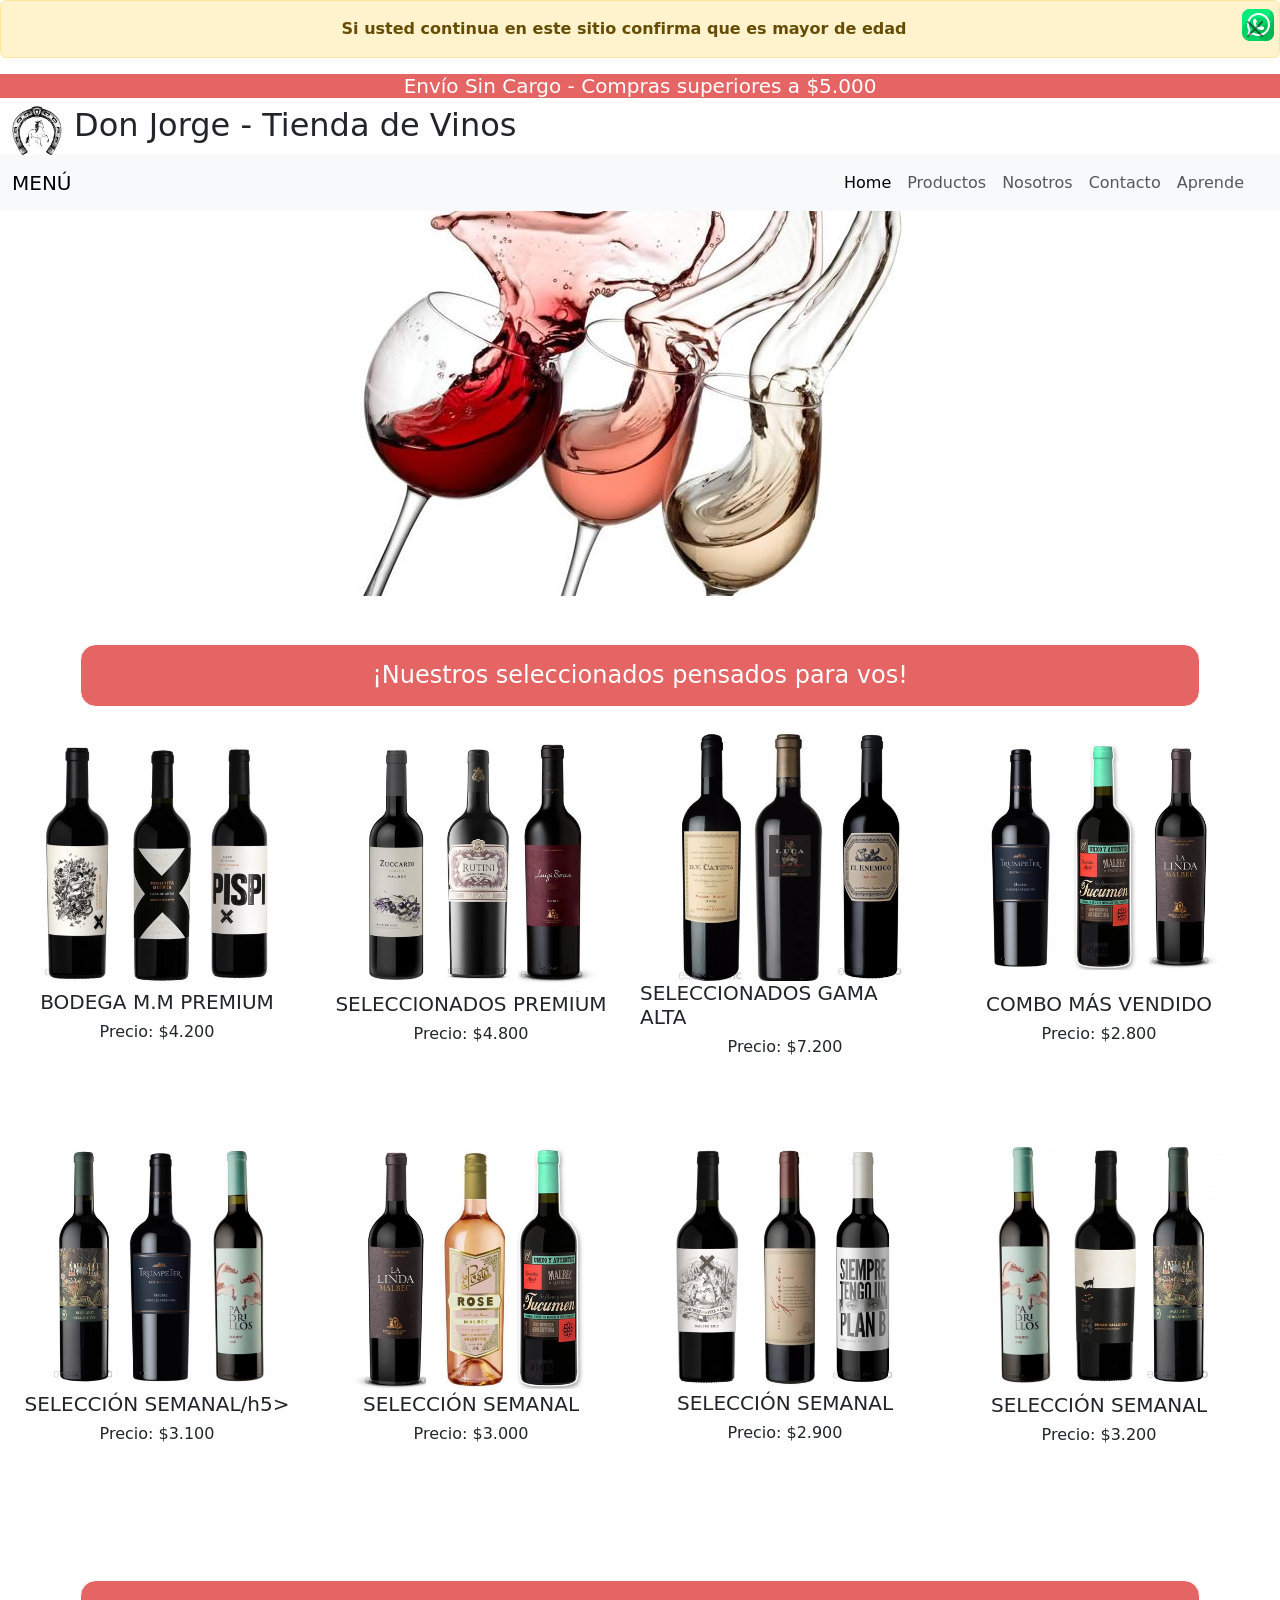
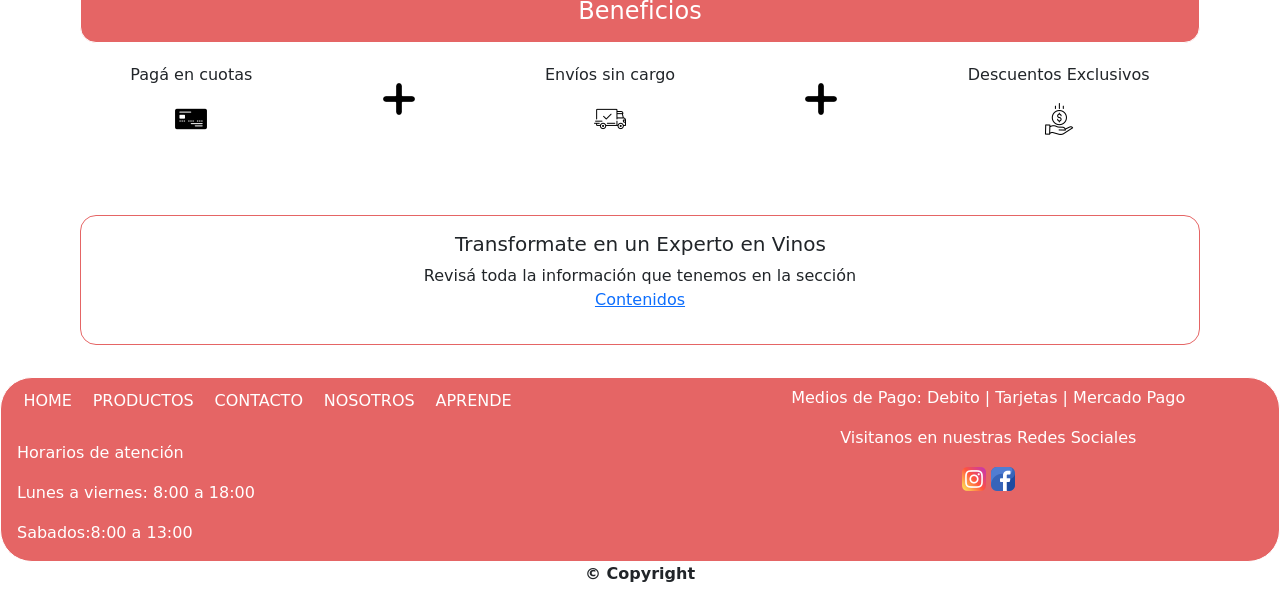
==== younesvidal-pf3/index.html @ 9d428d1b "index y pagina productos" ====
<!DOCTYPE html>
<html lang="es">

<head>
    <meta charset="UTF-8">
    <meta http-equiv="X-UA-Compatible" content="IE=edge">
    <meta name="viewport" content="width=device-width, initial-scale=1.0">
    <link rel="stylesheet" href="css/style.css">
    <title>Document</title>
    <!--animaciones-->
    <link rel="stylesheet" href="https://cdnjs.cloudflare.com/ajax/libs/animate.css/4.1.1/animate.min.css" />
    <!-- Bootstrap CSS -->
    <link href="https://cdn.jsdelivr.net/npm/bootstrap@5.1.3/dist/css/bootstrap.min.css" rel="stylesheet"
        integrity="sha384-1BmE4kWBq78iYhFldvKuhfTAU6auU8tT94WrHftjDbrCEXSU1oBoqyl2QvZ6jIW3" crossorigin="anonymous">
    <link rel="icon" href="imagenes/logo.jpeg">
</head>


<body>
    <!--Comienzo del header-->
    <header>
        <div class="alert alert-warning alert-dismissible fade show text-center container-fluid" role="alert">
            <strong>Si usted continua en este sitio confirma que es mayor de edad</strong>
            <button type="button" class="btn-close" data-bs-dismiss="alert" aria-label="Close"></button>
        </div>

        <div class="envio_sincargo container-fluid">
            <h5 class="wow animate__animated animate__backInLeft container-fluid"> Envío Sin Cargo - Compras superiores
                a $5.000</h5>
        </div>

        <div><a class="red_wsp" target="__blank" href="https://wa.me/543813010464">
                <img src="imagenes/whatsapp.png" alt="logo de la red social whatsaap">
            </a></div>

        <div class="nav_title container-fluid">
            <a href="index.html"><img class="img-logo" src="imagenes/logo.jpeg"
                    alt="logo de la tienda, representado por un bosquejo de un caballo y una herradura"></a>
            <h2 class="nav_titulo container-fluid">Don Jorge - Tienda de Vinos</h2>
        </div>

        <!--Menu de navegacion-->
        <nav class="navbar navbar-light bg-light  navbar-expand-lg fondo_menu container-fluid">
            <div class="container-fluid">
                <a class="navbar-brand" href="#">MENÚ</a>
                <button class="navbar-toggler" type="button" data-bs-toggle="offcanvas"
                    data-bs-target="#offcanvasNavbar" aria-controls="offcanvasNavbar">
                    <span class="navbar-toggler-icon"></span>
                </button>
                <div class="offcanvas offcanvas-end" tabindex="-1" id="offcanvasNavbar"
                    aria-labelledby="offcanvasNavbarLabel">
                    <div class="offcanvas-header">
                        <h5 class="offcanvas-title" id="offcanvasNavbarLabel">MENÚ</h5>
                        <button type="button" class="btn-close text-reset" data-bs-dismiss="offcanvas"
                            aria-label="Close"></button>
                    </div>
                    <div class="offcanvas-body">
                        <ul class="navbar-nav justify-content-end flex-grow-1 pe-3">
                            <li class="nav-item">
                                <a class="nav-link active" aria-current="page" href="index.html">Home</a>
                            </li>
                            <li class="nav-item">
                                <a class="nav-link" href="paginas/productos.html">Productos</a>
                            </li>
                            <li class="nav-item">
                                <a class="nav-link" aria-current="page" href="paginas/nosotros.html">Nosotros</a>
                            </li>
                            <li class="nav-item">
                                <a class="nav-link" href="paginas/contacto.html">Contacto</a>
                            </li>
                            <li class="nav-item">
                                <a class="nav-link" href="paginas/aprende.html">Aprende</a>
                            </li>
                    </div>
                </div>
            </div>
        </nav>
        <!-- Fin del menu de navegacion-->

        <!-- foto de portada-->
        <div class="text-center">
            <img src="imagenes/imagen de copas.jpg" class="img-fluid" alt="imagen de fondo de tres copas de vinos">
        </div>
    </header>

    <!--fin del header-->

    <!--contenido principal del index-->
    <section class="seccion_destacados">

        <h4 class="titulo_destacados">¡Nuestros seleccionados pensados para vos!</h4>

        <article>
            <div class="row container-fluid">

                <div class="col-lg-3 col-md-6 col-sm-12 sub_Contenedor">
                    <img class="container-fluid" src="img-destacados/destacado-1.jpeg"
                        alt="imagen de botellas de vinos">
                    <h5 class="main_descripcion">BODEGA M.M PREMIUM</h5>
                    <h6 class="main_descripcion">Precio: $4.200</h6>
                </div>

                <div class="col-lg-3 col-md-6 col-sm-12 sub_Contenedor">
                    <img class="container-fluid" src="img-destacados/destacado-6.jpeg"
                        alt="imagen de botellas de vinos">
                    <h5>SELECCIONADOS PREMIUM</h5>
                    <h6>Precio: $4.800</h6>
                </div>

                <div class="col-lg-3 col-md-6 col-sm-12 sub_Contenedor">
                    <img class="container-fluid" src="img-destacados/destacado-5.jpeg"
                        alt="imagen de botellas de vinos">
                    <h5>SELECCIONADOS GAMA ALTA</h5>
                    <h6>Precio: $7.200</h6>
                </div>

                <div class="col-lg-3 col-md-6 col-sm-12 sub_Contenedor">
                    <img class="container-fluid" src="img-destacados/destacado-4.jpeg"
                        alt="imagen de botellas de vinos">
                    <h5>COMBO MÁS VENDIDO</h5>
                    <h6>Precio: $2.800</h6>
                </div>

                <div class="col-lg-3 col-md-6 col-sm-12 sub_Contenedor">
                    <img class="container-fluid" src="img-destacados/destacado-7.jpeg"
                        alt="imagen de botellas de vinos">
                    <h5>SELECCIÓN SEMANAL/h5>
                        <h6>Precio: $3.100</h6>
                </div>

                <div class="col-lg-3 col-md-6 col-sm-12 sub_Contenedor">
                    <img class="container-fluid" src="img-destacados/destacado-8.jpeg"
                        alt="imagen de botellas de vinos">
                    <h5>SELECCIÓN SEMANAL</h5>
                    <h6>Precio: $3.000</h6>
                </div>

                <div class="col-lg-3 col-md-6 col-sm-12 sub_Contenedor">
                    <img class="container-fluid" src="img-destacados/destacado-3.jpeg"
                        alt="imagen de botellas de vinos">
                    <h5>SELECCIÓN SEMANAL</h5>
                    <h6>Precio: $2.900</h6>
                </div>

                <div class="col-lg-3 col-md-6 col-sm-12 sub_Contenedor">
                    <img class="container-fluid" src="img-destacados/destacado-2.jpeg"
                        alt="imagen de botellas de vinos">
                    <h5>SELECCIÓN SEMANAL</h5>
                    <h6>Precio: $3.200</h6>
                </div>

        </article>

        <article class="beneficios">
            <h4 class="titulo_destacados">Beneficios</h4>
            <div class="beneficios_esquema">
                <div class="beneficios_alineacion">
                    <p class="cuotas">Pagá en cuotas</p>
                    <img src="imagenes/tarjeta.png" alt="icono ilustrativo de una tarjeta de crédito">
                </div>
                <div class="beneficios_alineacion"><img src="imagenes/suma.png" alt="signo suma"></div>
                <div class="beneficios_alineacion">
                    <p class="envio">Envíos sin cargo</p>
                    <img src="imagenes/flete.png" alt="icono representando un camión de transporte">
                </div>
                <div class="beneficios_alineacion"><img src="imagenes/suma.png" alt="signo suma"></div>
                <div class="beneficios_alineacion">
                    <p class="descuentos">Descuentos Exclusivos</p>
                    <img src="imagenes/ahorrar.png" alt="icono del signo peso, representando ahorro">
                </div>

            </div>

        </article>

        <article class="article_transformate">
            <h5 class="wow animate__animated animate__backInLeft beneficios_alineacion">Transformate en un Experto en
                Vinos</h5>
            <p class="beneficios_alineacion">Revisá toda la información que tenemos en la sección <a
                    href="paginas/contenido.html">Contenidos</a> </p>
        </article>

    </section>
    <!--final del contenido principal del index-->

    <!--Comienzo del footer-->
    <footer>
        <div class="footer_contenedor">
            <div class="menu_footer">
                <ul class="menufooter_lista">
                    <li class="menufooter_lista_items"><a class="menufooter_lista_items_a" href="index.html"> HOME </a>
                    </li>
                    <li class="menufooter_lista_items"><a class="menufooter_lista_items_a"
                            href="paginas/productos.html"> PRODUCTOS </a></li>
                    <li class="menufooter_lista_items"><a class="menufooter_lista_items_a" href="paginas/contacto.html">
                            CONTACTO </a></li>
                    <li class="menufooter_lista_items"><a class="menufooter_lista_items_a" href="paginas/nosotros.html">
                            NOSOTROS </a></li>
                    <li class="menufooter_lista_items"><a class="menufooter_lista_items_a" href="paginas/aprende.html">
                            APRENDE </a></li>
                </ul>
                <div class="horarios">
                    <p>Horarios de atención</p>
                    <p>Lunes a viernes: 8:00 a 18:00</p>
                    <p>Sabados:8:00 a 13:00</p>
                </div>
            </div>

            <div class="redesypagos">
                <div class="metodos">
                    <p class="metodos_depago">Medios de Pago: Debito | Tarjetas | Mercado Pago</p>
                </div>
                <div class="redes">
                    <p>Visitanos en nuestras Redes Sociales</p>
                    <div class="redes_iconos">
                        <a class="redes_iconos_instagram" target="_blank"
                            href="https://www.instagram.com/djorge.vinos/?utm_medium=copy_link"><img
                                src="imagenes/instagram.png" alt="instagram"></a>
                        <a class="redes_icnos_facebook" target="_blank"
                            href="https://www.facebook.com/pages/category/Wine-Spirits/Don-Jorge-tienda-de-vinos-100506938483657/"><img
                                src="imagenes/facebook.png" alt="facebook"></a>
                    </div>
                </div>

            </div>
        </div>
        <div class="footercopyright">
            <p class="copy"><strong>© Copyright</strong></p>
        </div>
    </footer>

    <!-- Option 2: Separate Popper and Bootstrap JS -->

    <script src="https://cdn.jsdelivr.net/npm/@popperjs/core@2.10.2/dist/umd/popper.min.js"
        integrity="sha384-7+zCNj/IqJ95wo16oMtfsKbZ9ccEh31eOz1HGyDuCQ6wgnyJNSYdrPa03rtR1zdB"
        crossorigin="anonymous"></script>
    <script src="https://cdn.jsdelivr.net/npm/bootstrap@5.1.3/dist/js/bootstrap.min.js"
        integrity="sha384-QJHtvGhmr9XOIpI6YVutG+2QOK9T+ZnN4kzFN1RtK3zEFEIsxhlmWl5/YESvpZ13"
        crossorigin="anonymous"></script>
</body>

</html>
---- younesvidal-pf3/css/style.css ----
@charset "UTF-8";
/* Media Queries */
@media (max-width: 775px) {
  /*css index*/
  /*header*/
  .envio_sincargo {
    background-color: rgba(214, 14, 14, 0.637);
    color: white;
    text-align: center; }
  .red_wsp {
    display: inline-block;
    position: fixed;
    top: 1rem; }
  .nav_title {
    display: flex;
    flex-direction: row;
    justify-content: flex-end; }
  .img-logo {
    width: 50px; }
  /*Contenido principal*/
  .seccion_destacados {
    margin-top: 2rem; }
  .sub_Contenedor {
    display: flex;
    flex-direction: column;
    justify-content: center;
    align-items: center; }
  .titulo_destacados {
    display: flex;
    flex-direction: column;
    align-items: center;
    text-align: center;
    margin-right: 2rem;
    margin-left: 2rem;
    border: 1px solid white;
    border-radius: 1rem;
    background-color: rgba(214, 14, 14, 0.637);
    color: white;
    padding: 1rem;
    margin-bottom: 1.3rem; }
  .beneficios {
    margin-top: 2rem;
    margin-bottom: 2rem; }
  .beneficios_esquema {
    display: flex;
    flex-direction: column;
    justify-content: space-evenly;
    align-items: center; }
  .beneficios_alineacion {
    text-align: center; }
  .article_transformate {
    display: flex;
    flex-direction: column;
    align-items: center;
    margin-right: 2rem;
    margin-left: 2rem;
    margin-bottom: 2rem;
    border: 1px solid rgba(214, 14, 14, 0.637);
    border-radius: 1rem;
    padding: 1rem; }
  /*css footer*/
  .footer_contenedor {
    background-color: rgba(214, 14, 14, 0.637);
    border: 1px solid white;
    border-radius: 1rem;
    color: white; }
  ul {
    display: flex;
    flex-direction: column;
    justify-content: center;
    align-items: center; }
    ul li {
      padding: 0.2rem;
      margin-top: 0.5rem;
      list-style-type: none;
      text-align: center;
      background-color: white; }
      ul li a {
        text-decoration: none;
        color: black; }
  .horarios {
    text-align: center; }
  .redesypagos {
    margin: 0.5rem;
    display: flex;
    flex-direction: column;
    justify-content: flex-start;
    align-items: center; }
  .redes_iconos {
    text-align: center; }
  .footercopyright {
    margin-top: 1rem;
    display: flex;
    flex-direction: row;
    justify-content: center; }
  /*estilo de paginas*/
  .margenes_paginas {
    margin: 2rem; }
  .logo_bodegas {
    display: none; } }

/* Pantallas de 576px de ancho o más */
/* Pantallas de 768px de ancho o más */
/* Pantallas de 992px de ancho o más */
@media (min-width: 776px) {
  .envio_sincargo {
    background-color: rgba(214, 14, 14, 0.637);
    color: white;
    text-align: center; }
  .red_wsp {
    display: inline-block;
    position: fixed;
    left: 97%;
    top: 1%; }
  .nav_title {
    display: flex;
    flex-direction: row;
    justify-content: flex-end; }
  .img-logo {
    width: 50px; }
  /*Contenido Principal*/
  .seccion_destacados {
    margin-top: 3rem; }
  .sub_Contenedor {
    margin-bottom: 5rem;
    display: flex;
    flex-direction: column;
    justify-content: center;
    align-items: center;
    transition: all 0.5s; }
  .sub_Contenedor:hover {
    transform: scale(1.1); }
  .titulo_destacados {
    display: flex;
    flex-direction: column;
    align-items: center;
    margin-right: 5rem;
    margin-left: 5rem;
    border: 1px solid white;
    border-radius: 1rem;
    background-color: rgba(214, 14, 14, 0.637);
    color: white;
    padding: 1rem;
    margin-bottom: 1.3rem; }
  .beneficios {
    margin-top: 3rem;
    margin-bottom: 5rem; }
  .beneficios_esquema {
    display: flex;
    flex-direction: row;
    justify-content: space-evenly;
    align-items: center; }
  .beneficios_alineacion {
    display: flex;
    flex-direction: column;
    justify-content: center;
    align-items: center; }
  .article_transformate {
    display: flex;
    flex-direction: column;
    align-items: center;
    margin-right: 5rem;
    margin-left: 5rem;
    border: 1px solid rgba(214, 14, 14, 0.637);
    border-radius: 1rem;
    padding: 1rem; }
  /* footer*/
  .footer_contenedor {
    margin-top: 2rem;
    background-color: rgba(214, 14, 14, 0.637);
    border: 1px solid white;
    border-radius: 2rem;
    display: grid;
    grid-template-columns: auto auto;
    grid-template-rows: auto;
    color: white; }
  footer ul {
    display: flex;
    flex-direction: row;
    padding: 0.5rem; }
    footer ul li {
      list-style-type: none;
      margin-left: 0.5rem;
      padding: 0.2rem; }
      footer ul li:hover {
        transform: scale(1.4); }
      footer ul li a {
        text-decoration: none;
        color: white;
        padding: 0.2rem;
        transition: all 1s; }
  .horarios {
    margin-left: 1rem; }
  .redesypagos {
    margin: 0.5rem;
    display: flex;
    flex-direction: column;
    justify-content: flex-start;
    align-items: center; }
  .redes_iconos {
    text-align: center; }
  .footercopyright {
    display: flex;
    flex-direction: row;
    justify-content: center; }
  /*estilo paginas*/
  .margenes_paginas {
    margin: 2rem; } }
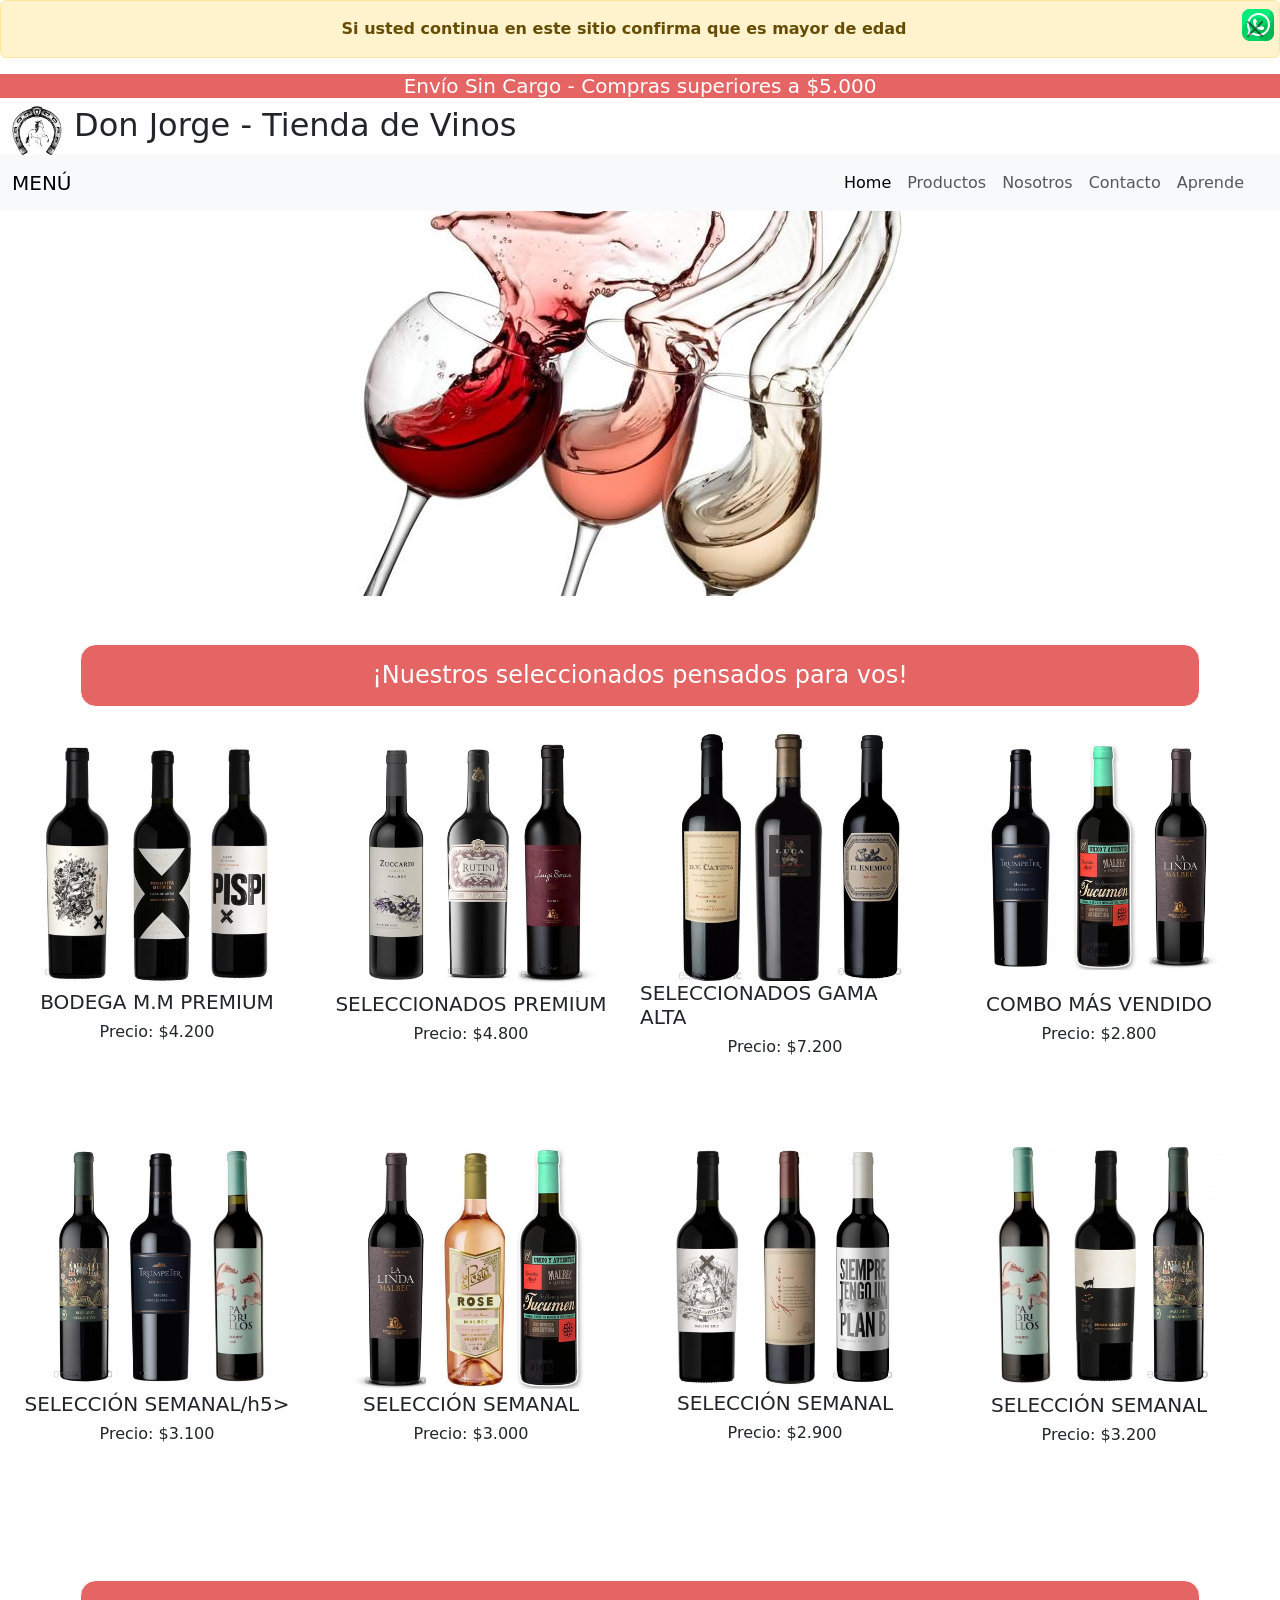
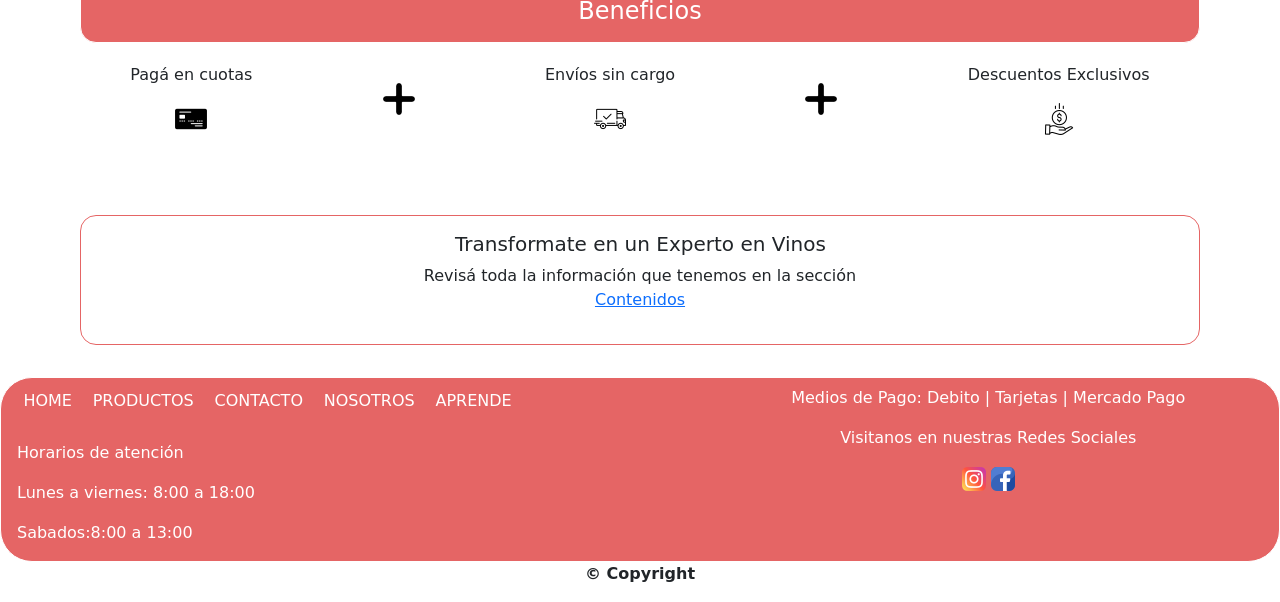
==== commit 6a35760f: "final" ====
--- a/younesvidal-pf3/index.html
+++ b/younesvidal-pf3/index.html
@@ -177,7 +177,7 @@
             <h5 class="wow animate__animated animate__backInLeft beneficios_alineacion">Transformate en un Experto en
                 Vinos</h5>
             <p class="beneficios_alineacion">Revisá toda la información que tenemos en la sección <a
-                    href="paginas/contenido.html">Contenidos</a> </p>
+                    href="paginas/aprende.html">Contenidos</a> </p>
         </article>
 
     </section>
--- a/younesvidal-pf3/css/style.css
+++ b/younesvidal-pf3/css/style.css
@@ -93,11 +93,16 @@
     display: flex;
     flex-direction: row;
     justify-content: center; }
-  /*estilo de paginas*/
+  /*estilo de pagina productos*/
   .margenes_paginas {
     margin: 2rem; }
   .logo_bodegas {
-    display: none; } }
+    display: none; }
+  /*estilo de pagina nostros*/
+  .imagen_nosotros {
+    width: 7rem; }
+  .nosotros_Texto {
+    text-align: justify; } }
 
 /* Pantallas de 576px de ancho o más */
 /* Pantallas de 768px de ancho o más */
@@ -203,6 +208,11 @@
     display: flex;
     flex-direction: row;
     justify-content: center; }
-  /*estilo paginas*/
+  /*estilo pagina productos*/
   .margenes_paginas {
-    margin: 2rem; } }
+    margin: 2rem; }
+  /*estilo pagina productos*/
+  .imagen_nosotros {
+    width: 15rem; }
+  .nosotros_Texto {
+    text-align: justify; } }
